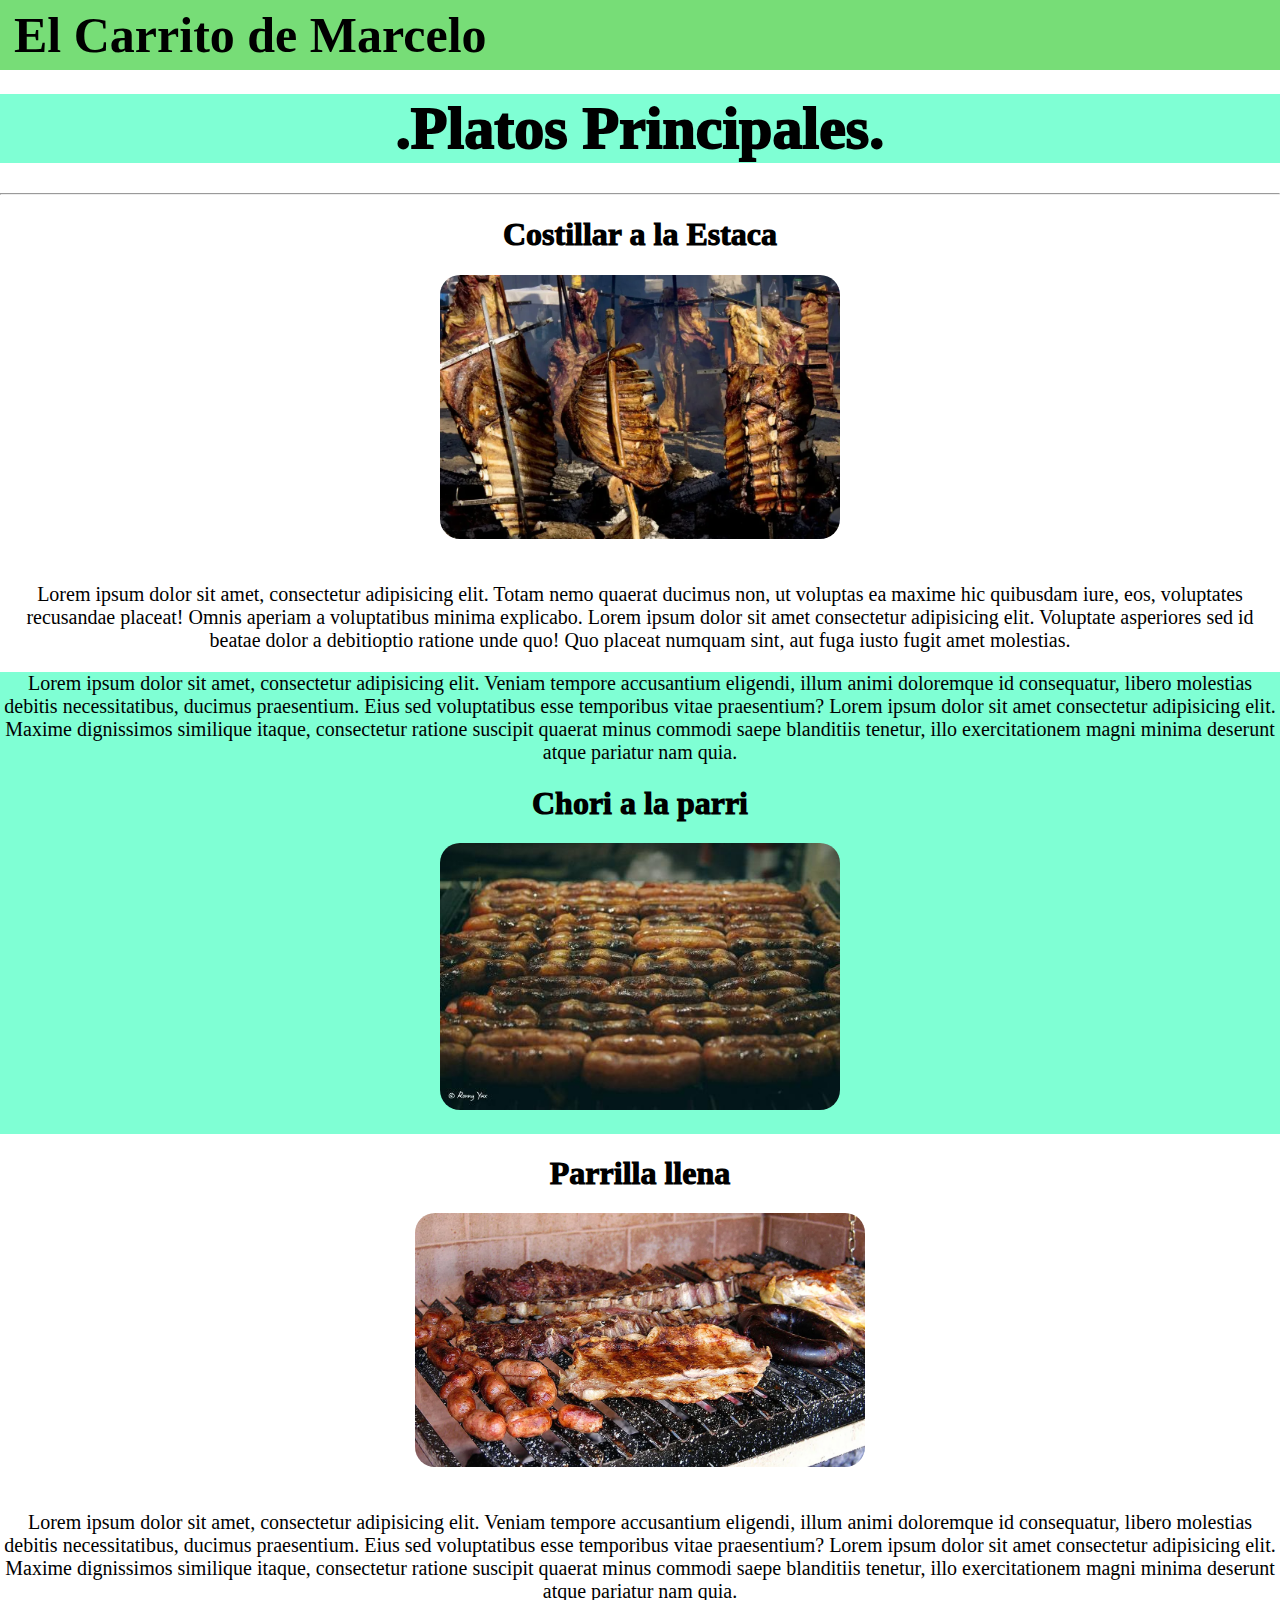
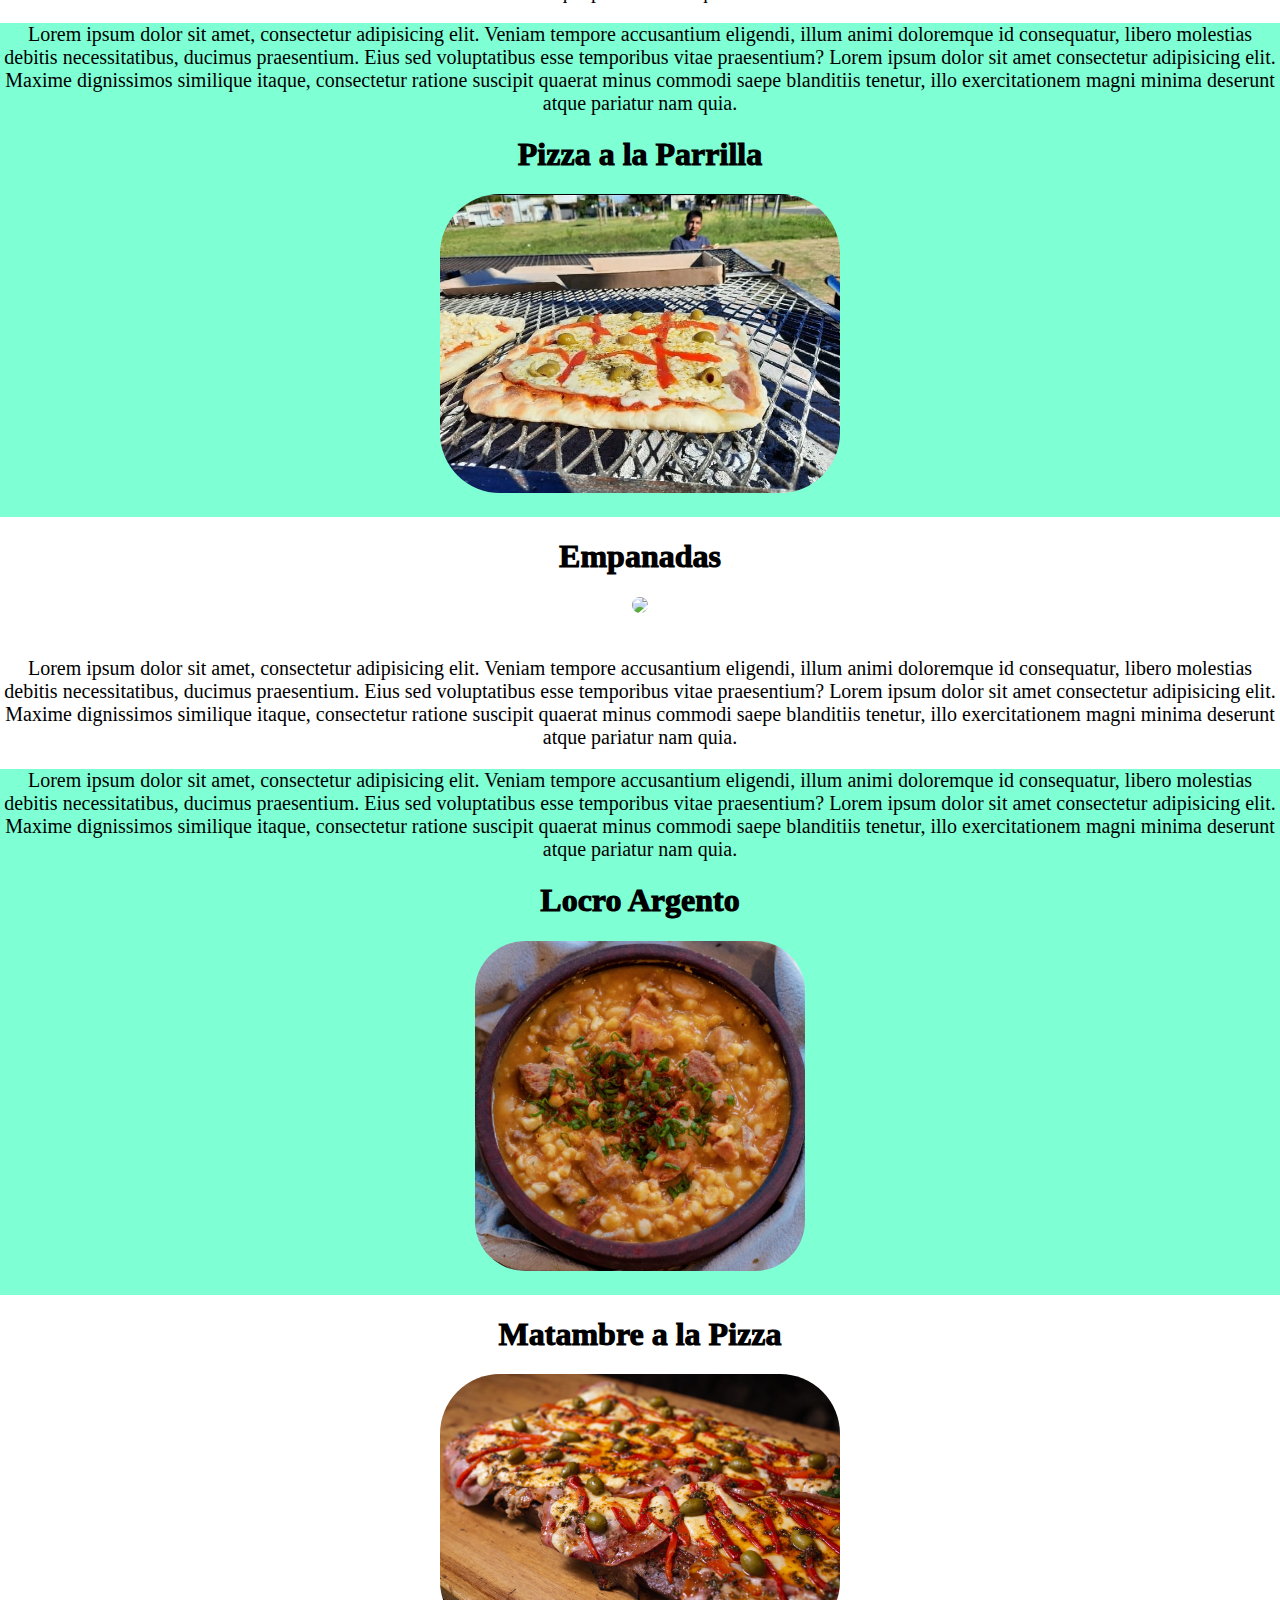
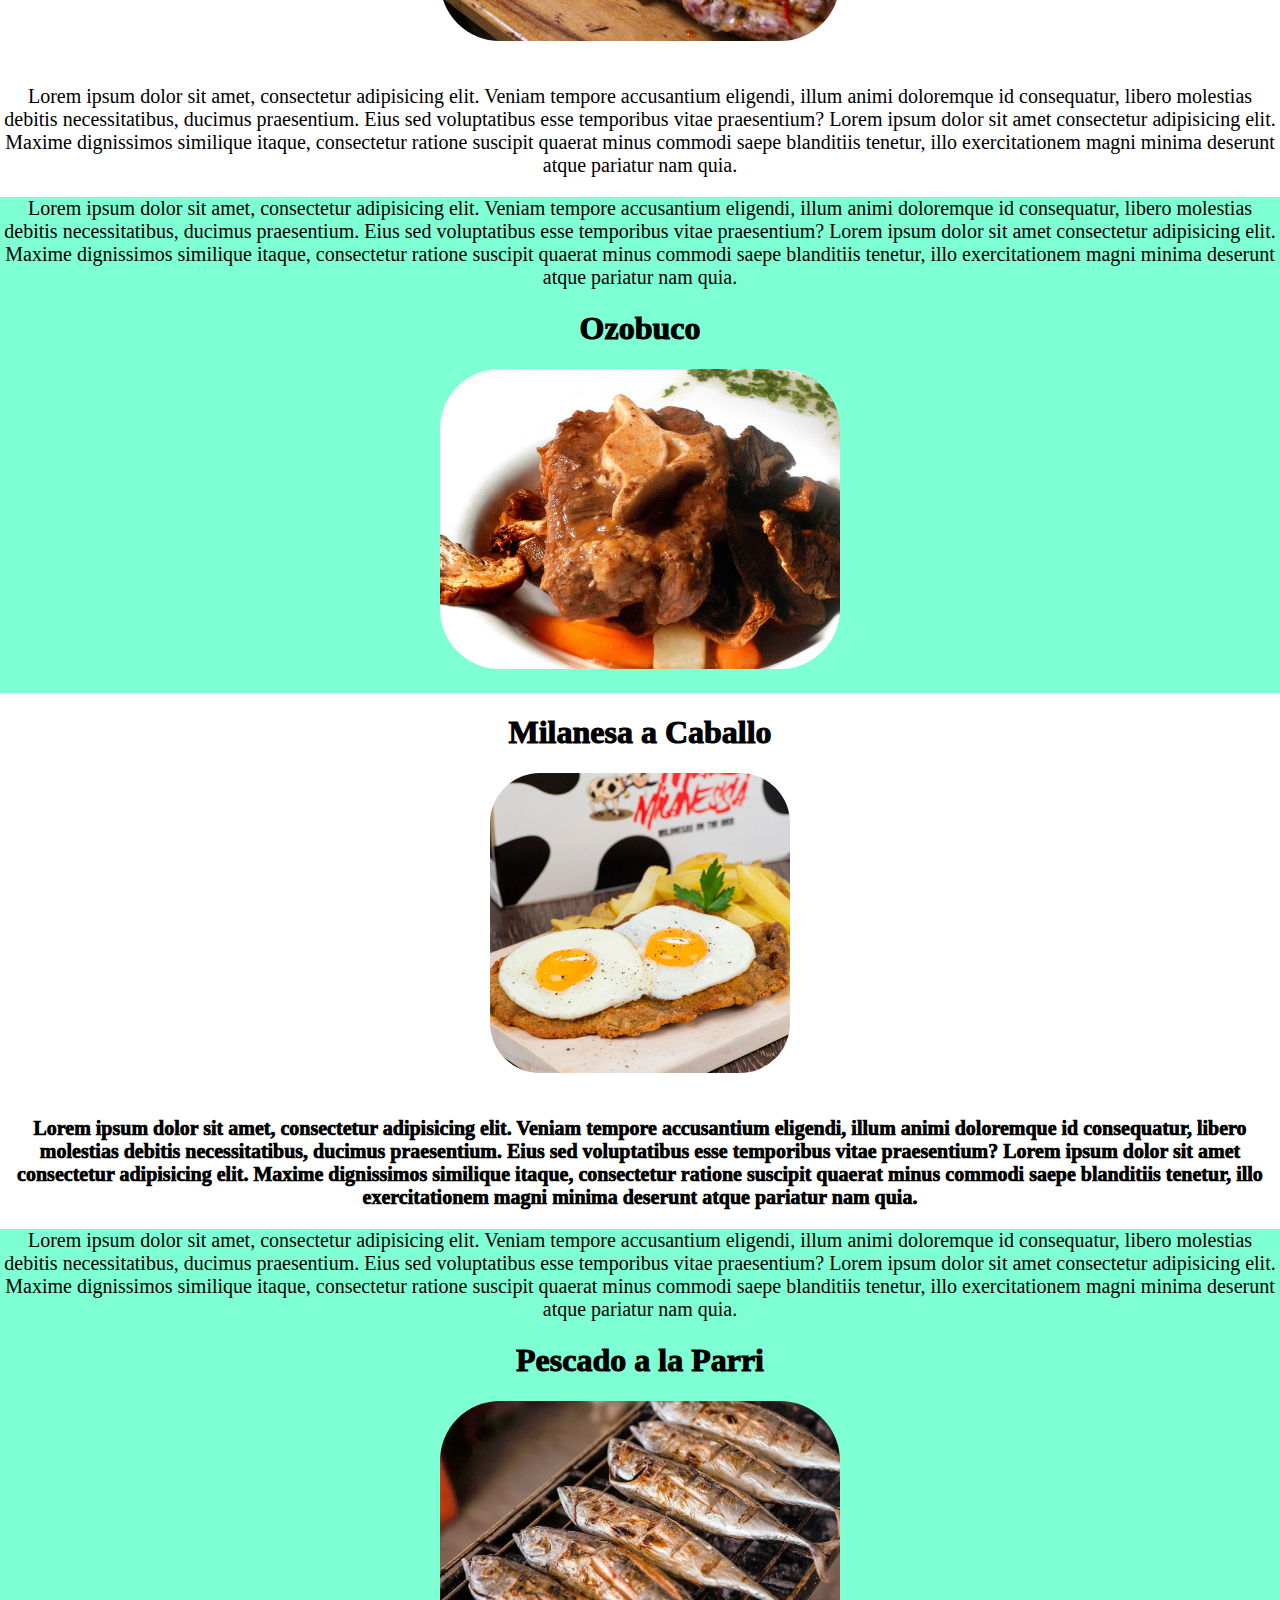
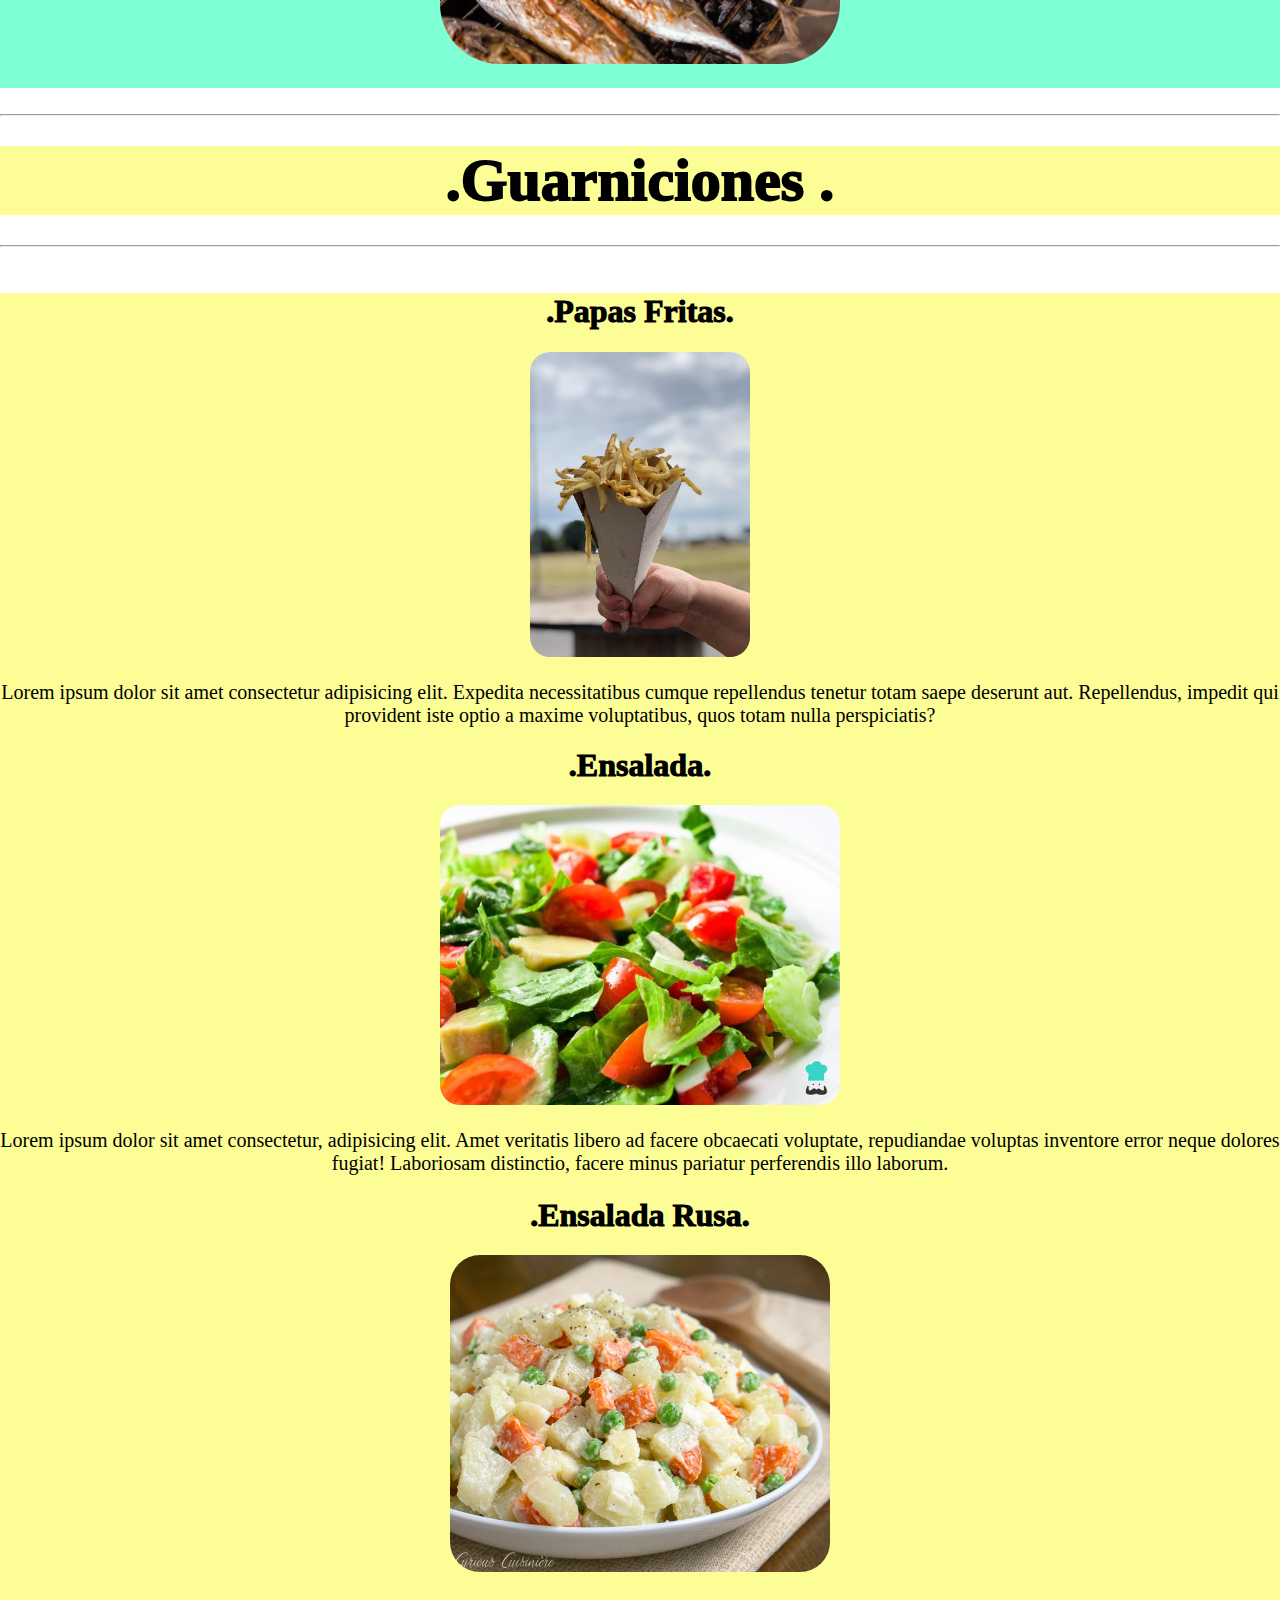
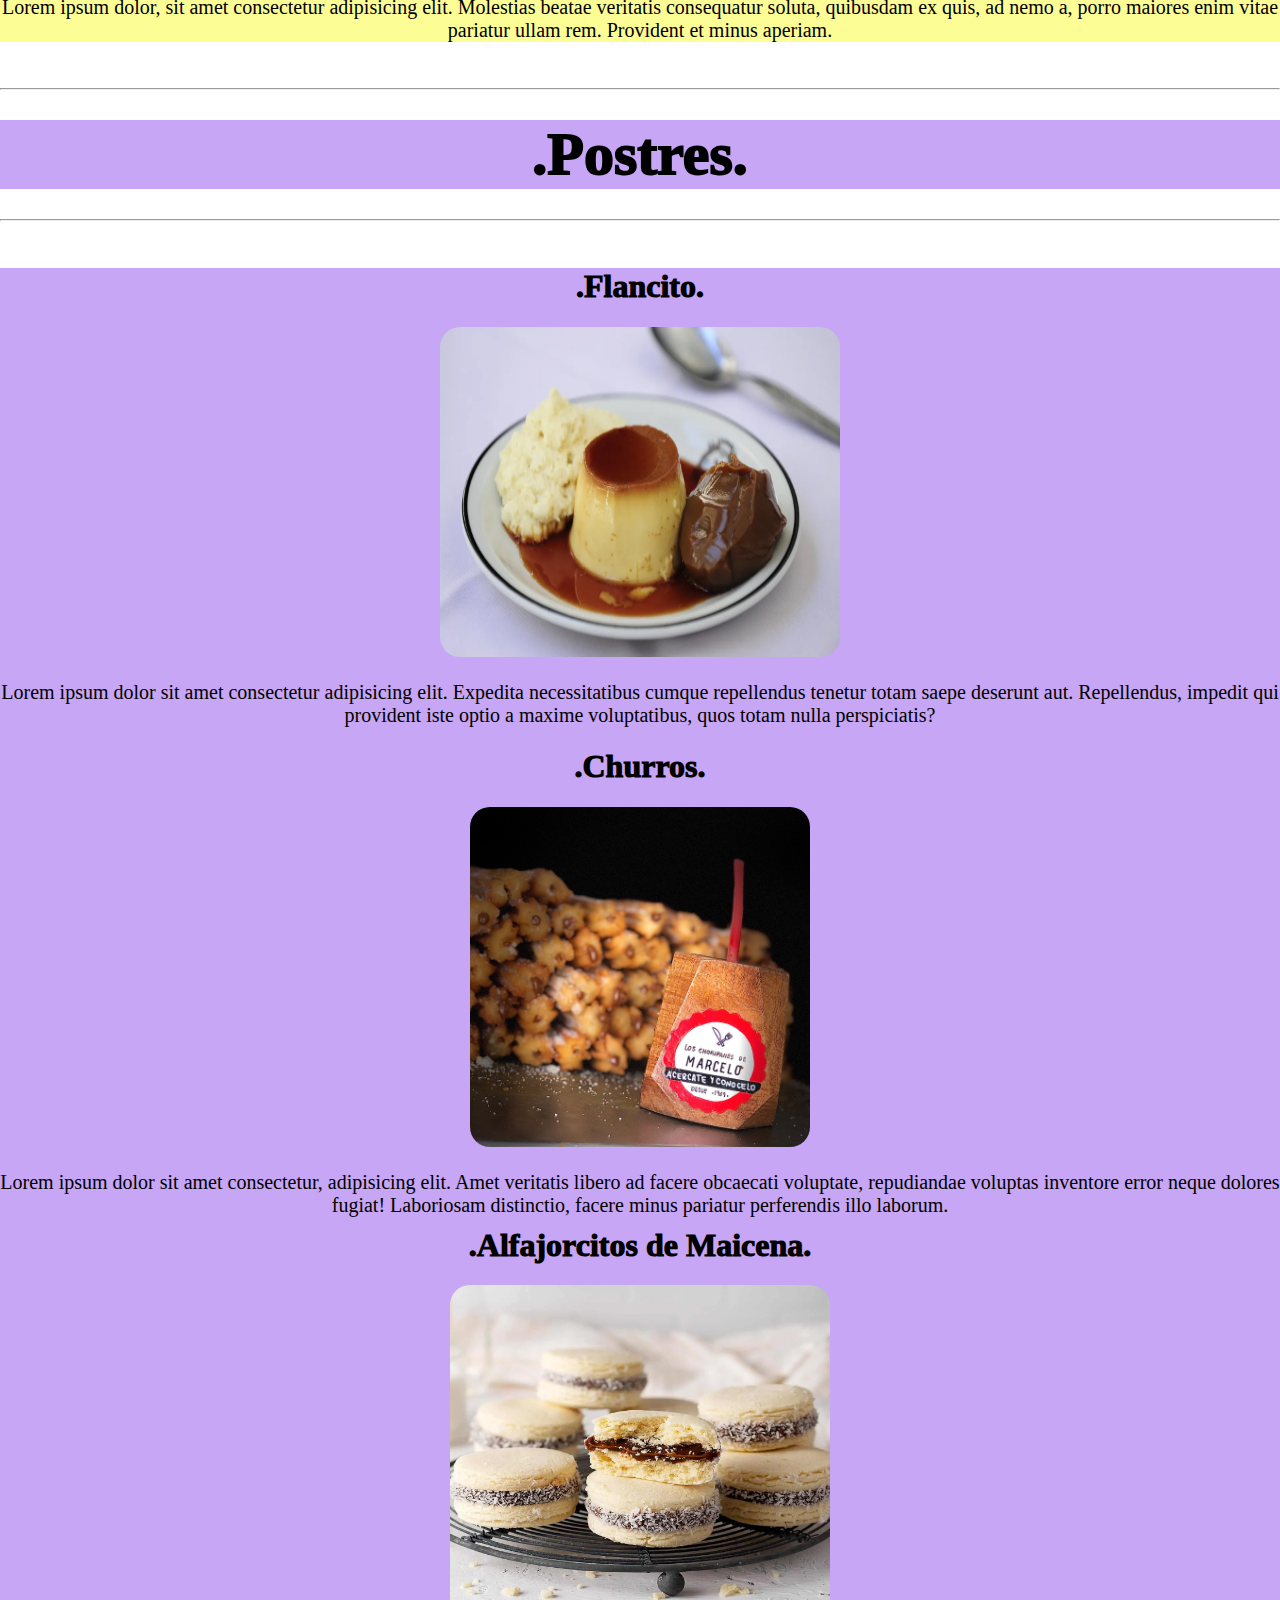
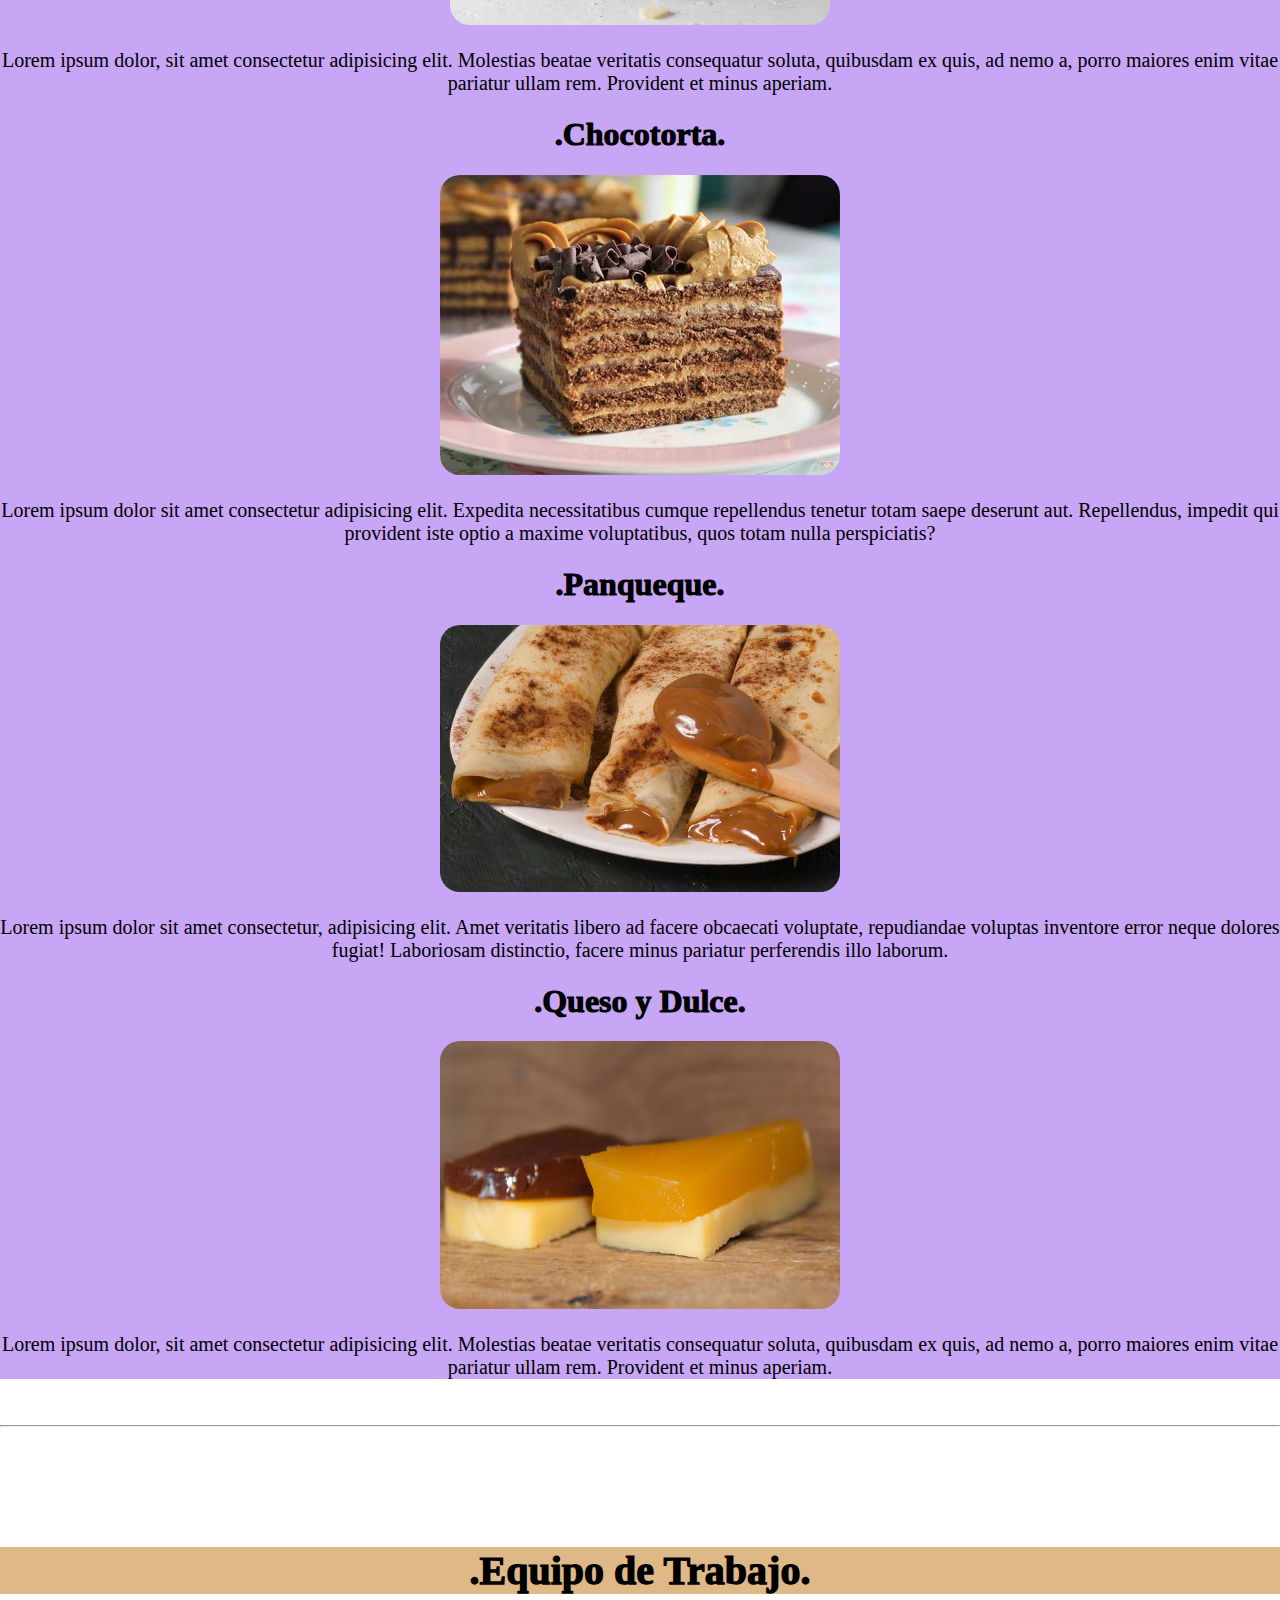
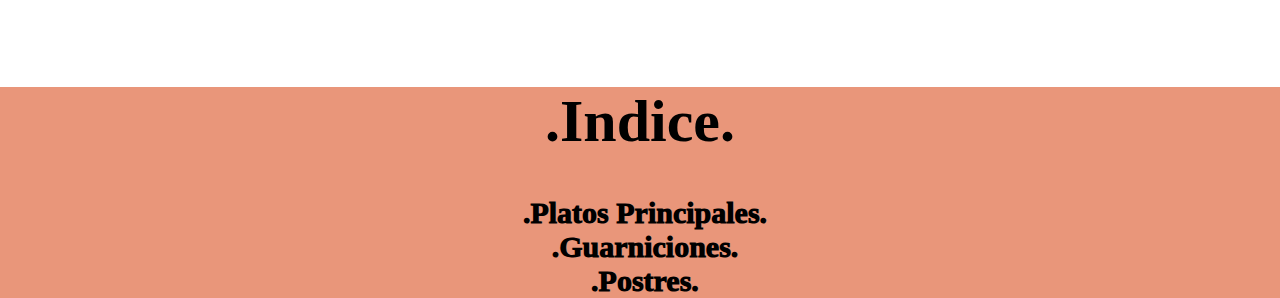
==== index.html @ a4a3864f "Add files via upload" ====
<!DOCTYPE html>
<html lang="en">
<head>
    <meta charset="UTF-8">
    <meta name="viewport" content="width=device-width, initial-scale=1.0">
    <title>Document</title>
    <link rel="stylesheet" href="columnas.css">
    <link href="https://cdn.jsdelivr.net/npm/bootstrap@5.0.2/dist/css/bootstrap.min.css" rel="stylesheet" integrity="sha384-EVSTQN3/azprG1Anm3QDgpJLIm9Nao0Yz1ztcQTwFspd3yD65VohhpuuCOmLASjC" crossorigin="anonymous">
</head>
<body>
    
    <link rel="stylesheet" href="https://cdnjs.cloudflare.com/ajax/libs/font-awesome/6.6.0/css/all.min.css" integrity="sha512-Kc323vGBEqzTmouAECnVceyQqyqdsSiqLQISBL29aUW4U/M7pSPA/gEUZQqv1cwx4OnYxTxve5UMg5GT6L4JJg==" crossorigin="anonymous" referrerpolicy="no-referrer" />
    <link rel="stylesheet" href="columnas.css">
</head>
<body>

<header>
    <div class="logo">
        <div class="burga">
        <i class="fa-solid fa-burger"></i>
    </div>
        <h2 class="compa">El Carrito de Marcelo</h2>
    </div>
    <nav class="letras">
        
        <a href="https://www.instagram.com/loschoripanesdemarcelo/?hl=es"><i class="fa-brands fa-instagram"></i></a>
        <a href="https://x.com/Giulygerini_/status/1730241826538316143?t=2nZQs7dOV--mbG1Is53EJA&s=08"><i class="fa-brands fa-twitter"></i></a>
        <a href="https://www.facebook.com/p/Los-choripanes-y-churros-de-Marcelo-acercate-y-conocelos-100063820201034/?locale=es_LA"><i class="fa-brands fa-facebook"></i></a>
        <a href="https://www.google.com/maps/place/Los+Churros+de+Marcelo/@-33.3553608,-60.2018899,15z/data=!4m2!3m1!1s0x0:0xf4db0a69b9eac5d?sa=X&ved=1t:2428&ictx=111"><i class="fa-solid fa-store"></i></a>
        <a href=""><i class="fa-solid fa-bars"></i></a>
        
    </nav>
    






</header>

<nav id="principal"></nav>
<br><br><br>
</nav>










<hr>
<h1 class="titulo">.Platos Principales.</h1>
<hr>

<section>
<nav class="costillar">
<div class="row">
    <div class="col-md-6">
        <h1 class="estaca">Costillar a la Estaca</h1>
        <img src="estaca.webp" class="costi">
    </div>
    <div class="col-md-6">
        <p class="costilla">Lorem ipsum dolor sit amet, consectetur adipisicing elit. Totam nemo quaerat ducimus non, ut voluptas ea maxime hic quibusdam iure, eos, voluptates recusandae placeat! Omnis aperiam a voluptatibus minima explicabo.
        Lorem ipsum dolor sit amet consectetur adipisicing elit. Voluptate asperiores sed id beatae dolor a debitioptio ratione unde quo! Quo placeat numquam sint, aut fuga iusto fugit amet molestias.
        </p>
    </div>
</div>
</nav>

<nav class="chorizo" style="background-color: aquamarine;">
<div class="row">
    <div class="col-md-6">
        <p>Lorem ipsum dolor sit amet, consectetur adipisicing elit. Veniam tempore accusantium eligendi, illum animi doloremque id consequatur, libero molestias debitis necessitatibus, ducimus praesentium. Eius sed voluptatibus esse temporibus vitae praesentium?
        Lorem ipsum dolor sit amet consectetur adipisicing elit. Maxime dignissimos similique itaque, consectetur ratione suscipit quaerat minus commodi saepe blanditiis tenetur, illo exercitationem magni minima deserunt atque pariatur nam quia.
        </p>
    </div>
    <div class="col-md-6">
        <h1 class="embutido">Chori a la parri</h1>
        <img src="chori.jpg" class="chori">
    </div>
</div>
</nav>

<nav class="asadito">
    <div class="row">
        <div class="col-md-6">
            <h1 class="llena">Parrilla llena</h1>
            <img src="asado.webp" class="asado">
        </div>
        <div class="col-md-6">
            <p>Lorem ipsum dolor sit amet, consectetur adipisicing elit. Veniam tempore accusantium eligendi, illum animi doloremque id consequatur, libero molestias debitis necessitatibus, ducimus praesentium. Eius sed voluptatibus esse temporibus vitae praesentium?
            Lorem ipsum dolor sit amet consectetur adipisicing elit. Maxime dignissimos similique itaque, consectetur ratione suscipit quaerat minus commodi saepe blanditiis tenetur, illo exercitationem magni minima deserunt atque pariatur nam quia.
            </p>
        </div>
    </div>   
</nav>

<nav class="pisita" style="background-color:  aquamarine;">
    <div class="row">
    <div class="col-md-6">
        <p>Lorem ipsum dolor sit amet, consectetur adipisicing elit. Veniam tempore accusantium eligendi, illum animi doloremque id consequatur, libero molestias debitis necessitatibus, ducimus praesentium. Eius sed voluptatibus esse temporibus vitae praesentium?
        Lorem ipsum dolor sit amet consectetur adipisicing elit. Maxime dignissimos similique itaque, consectetur ratione suscipit quaerat minus commodi saepe blanditiis tenetur, illo exercitationem magni minima deserunt atque pariatur nam quia.
        </p>
    </div>    
    <div class="col-md-6">
        <h1 class="pisa">Pizza a la Parrilla</h1>
        <img src="pizza.jpg" class="italiana">
    </div>
</nav>

<nav class="empanadas">
    <div class="row">
        <div class="col-md-6">
            <h1 class="empa">Empanadas</h1>
            <img src="empa.avif" class="nadas">
        </div>
        <div class="col-md-6">
            <p>Lorem ipsum dolor sit amet, consectetur adipisicing elit. Veniam tempore accusantium eligendi, illum animi doloremque id consequatur, libero molestias debitis necessitatibus, ducimus praesentium. Eius sed voluptatibus esse temporibus vitae praesentium?
            Lorem ipsum dolor sit amet consectetur adipisicing elit. Maxime dignissimos similique itaque, consectetur ratione suscipit quaerat minus commodi saepe blanditiis tenetur, illo exercitationem magni minima deserunt atque pariatur nam quia.
            </p>
        </div>
    </div>   
</nav>

<nav class="locro" style="background-color:  aquamarine;">
    <div class="row">
    <div class="col-md-6">
        <p>Lorem ipsum dolor sit amet, consectetur adipisicing elit. Veniam tempore accusantium eligendi, illum animi doloremque id consequatur, libero molestias debitis necessitatibus, ducimus praesentium. Eius sed voluptatibus esse temporibus vitae praesentium?
        Lorem ipsum dolor sit amet consectetur adipisicing elit. Maxime dignissimos similique itaque, consectetur ratione suscipit quaerat minus commodi saepe blanditiis tenetur, illo exercitationem magni minima deserunt atque pariatur nam quia.
        </p>
    </div>    
    <div class="col-md-6">
        <h1 class="cro">Locro Argento</h1>
        <img src="locro.webp" class="loc">
    </div>
</nav>

<nav class="matambre">
    <div class="row">
        <div class="col-md-6">
            <h1 class="mata">Matambre a la Pizza</h1>
            <img src="matambre.jpeg" class="mbre">
        </div>
        <div class="col-md-6">
            <p>Lorem ipsum dolor sit amet, consectetur adipisicing elit. Veniam tempore accusantium eligendi, illum animi doloremque id consequatur, libero molestias debitis necessitatibus, ducimus praesentium. Eius sed voluptatibus esse temporibus vitae praesentium?
            Lorem ipsum dolor sit amet consectetur adipisicing elit. Maxime dignissimos similique itaque, consectetur ratione suscipit quaerat minus commodi saepe blanditiis tenetur, illo exercitationem magni minima deserunt atque pariatur nam quia.
            </p>
        </div>
    </div>   
</nav>

<nav class="ozobuco" style="background-color:  aquamarine;">
    <div class="row">
    <div class="col-md-6">
        <p>Lorem ipsum dolor sit amet, consectetur adipisicing elit. Veniam tempore accusantium eligendi, illum animi doloremque id consequatur, libero molestias debitis necessitatibus, ducimus praesentium. Eius sed voluptatibus esse temporibus vitae praesentium?
        Lorem ipsum dolor sit amet consectetur adipisicing elit. Maxime dignissimos similique itaque, consectetur ratione suscipit quaerat minus commodi saepe blanditiis tenetur, illo exercitationem magni minima deserunt atque pariatur nam quia.
        </p>
    </div>    
    <div class="col-md-6">
        <h1 class="ozo">Ozobuco</h1>
        <img src="ozobuco.jpg" class="buco">
    </div>
</nav>

<nav class="mila a caballo">
    <div class="row">
        <div class="col-md-6">
            <h1 class="mila">Milanesa a Caballo</h1>
            <img src="milanga.webp" class="nesa">
        </div>
        <div class="col-md-6">
            <p>Lorem ipsum dolor sit amet, consectetur adipisicing elit. Veniam tempore accusantium eligendi, illum animi doloremque id consequatur, libero molestias debitis necessitatibus, ducimus praesentium. Eius sed voluptatibus esse temporibus vitae praesentium?
            Lorem ipsum dolor sit amet consectetur adipisicing elit. Maxime dignissimos similique itaque, consectetur ratione suscipit quaerat minus commodi saepe blanditiis tenetur, illo exercitationem magni minima deserunt atque pariatur nam quia.
            </p>
        </div>
    </div>   
</nav>

<nav class="pescado" style="background-color:  aquamarine;">
    <div class="row">
    <div class="col-md-6">
        <p>Lorem ipsum dolor sit amet, consectetur adipisicing elit. Veniam tempore accusantium eligendi, illum animi doloremque id consequatur, libero molestias debitis necessitatibus, ducimus praesentium. Eius sed voluptatibus esse temporibus vitae praesentium?
        Lorem ipsum dolor sit amet consectetur adipisicing elit. Maxime dignissimos similique itaque, consectetur ratione suscipit quaerat minus commodi saepe blanditiis tenetur, illo exercitationem magni minima deserunt atque pariatur nam quia.
        </p>
    </div>    
    <div class="col-md-6">
        <h1 class="pes">Pescado a la Parri</h1>
        <img src="pescado.webp" class="cado">
    </div>
</nav>


















<nav id="secundaria">
<br>
</nav>









<hr>
<h1 class="guar">.Guarniciones .</h1>
<hr>

<br>

<nav class="guarni">
    <div class="row">
    <div class="col-md-4">
        <h1 class="papa">.Papas Fritas.</h1>
        <img src="frituras.png" class="fritas">
        <p>Lorem ipsum dolor sit amet consectetur adipisicing elit. Expedita necessitatibus cumque repellendus tenetur totam saepe deserunt aut. Repellendus, impedit qui provident iste optio a maxime voluptatibus, quos totam nulla perspiciatis?</p>
    </div>
    <div class="col-md-4">
        <h1 class="lada">.Ensalada.</h1>
        <img src="ensa4.jpg" class="ensalada">
        <p>Lorem ipsum dolor sit amet consectetur, adipisicing elit. Amet veritatis libero ad facere obcaecati voluptate, repudiandae voluptas inventore error neque dolores fugiat! Laboriosam distinctio, facere minus pariatur perferendis illo laborum.</p>
    </div>
    <div class="col-md-4">
        <h1 class="rusita">.Ensalada Rusa.</h1>
        <img src="rusa.jpg" class="rusa">
        <p>Lorem ipsum dolor, sit amet consectetur adipisicing elit. Molestias beatae veritatis consequatur soluta, quibusdam ex quis, ad nemo a, porro maiores enim vitae pariatur ullam rem. Provident et minus aperiam.</p>
    </div>
</nav>












<nav id="postre">
<br>
</nav>
<hr>
<h1 class="pos">.Postres.</h1>
<hr>
<br>


<nav class="postres">
    <div class="row">
    <div class="col-md-4">
        <h1 class="flan">.Flancito.</h1>
        <img src="flancito.webp" class="flancito">
        <p>Lorem ipsum dolor sit amet consectetur adipisicing elit. Expedita necessitatibus cumque repellendus tenetur totam saepe deserunt aut. Repellendus, impedit qui provident iste optio a maxime voluptatibus, quos totam nulla perspiciatis?</p>
    </div>
    <div class="col-md-4">
        <h1 class="chu">.Churros.</h1>
        <img src="churromate.jpg" class="churros">
        <p>Lorem ipsum dolor sit amet consectetur, adipisicing elit. Amet veritatis libero ad facere obcaecati voluptate, repudiandae voluptas inventore error neque dolores fugiat! Laboriosam distinctio, facere minus pariatur perferendis illo laborum.</p>
    </div>

    <div class="col-md-4">
        <h1 class="mai">.Alfajorcitos de Maicena.</h1>
        <img src="cenas.webp" class="maicena">
        <p>Lorem ipsum dolor, sit amet consectetur adipisicing elit. Molestias beatae veritatis consequatur soluta, quibusdam ex quis, ad nemo a, porro maiores enim vitae pariatur ullam rem. Provident et minus aperiam.</p>
    </div>







    <div class="row">
        <div class="col-md-4">
            <h1 class="choco">.Chocotorta.</h1>
            <img src="choco.jpg" class="torta">
            <p>Lorem ipsum dolor sit amet consectetur adipisicing elit. Expedita necessitatibus cumque repellendus tenetur totam saepe deserunt aut. Repellendus, impedit qui provident iste optio a maxime voluptatibus, quos totam nulla perspiciatis?</p>
        </div>
        <div class="col-md-4">
            <h1 class="pan">.Panqueque.</h1>
            <img src="pan.jpg" class="panque">
            <p>Lorem ipsum dolor sit amet consectetur, adipisicing elit. Amet veritatis libero ad facere obcaecati voluptate, repudiandae voluptas inventore error neque dolores fugiat! Laboriosam distinctio, facere minus pariatur perferendis illo laborum.</p>
        </div>
    
        <div class="col-md-4">
            <h1 class="que">.Queso y Dulce.</h1>
            <img src="que.avif" class="junta">
            <p>Lorem ipsum dolor, sit amet consectetur adipisicing elit. Molestias beatae veritatis consequatur soluta, quibusdam ex quis, ad nemo a, porro maiores enim vitae pariatur ullam rem. Provident et minus aperiam.</p>
        </div>
</nav>


















<br>

<hr>

<br>








<div class="contenedor">
    <h6 class="nos"><a href="equipo.html">.Equipo de Trabajo.</a></h6>
    </div>
    <div class="linkes">
<div class="temas">
    <h1 id="Indice"><strong>.Indice.</strong></h1>
</div>
<div class="link">
<ul>
    <li><a href="#principal">.Platos Principales.</a></li>
    <li><a href="#secundaria">.Guarniciones.</a></li>
    <li><a href="#postre">.Postres.</a></li>
</ul>
</div>







</section>













<script src="https://cdn.jsdelivr.net/npm/bootstrap@5.0.2/dist/js/bootstrap.bundle.min.js" integrity="sha384-MrcW6ZMFYlzcLA8Nl+NtUVF0sA7MsXsP1UyJoMp4YLEuNSfAP+JcXn/tWtIaxVXM" crossorigin="anonymous"></script>
</body>
</html>
---- columnas.css ----
body{
    margin: 0;
}

header{
    display: flex;
    height: 70px;
    justify-content: space-between;
    background-color:  #77dd77;
    align-items: center;
    width: 100%;
    position: fixed;
    top: 0;
    left: 0;
}
.logo{
    display: flex;
}
.logi{
    height: 40px;
    align-items: center;
    margin: 5px;
    margin-right: 20px;
}
nav{
    font-family: 'Times New Roman', Times, serif;

}
.letras{
    font-size: 30px;
}

a{
    text-decoration: none;
    color: black;
}
.compa{
    font-size: 50px;
}
.compa:hover{
color: blueviolet;
}
nav a{
font-weight: 700;
padding: 20px;
}
nav a:hover{
    color: blueviolet;
}
p{
    font-family: 'Times New Roman', Times, serif;
    font-size: 20px;
}

.burga{
    display: flex;
    margin: 7px;
    align-items: center;
font-size: 50PX;
}
.burga:hover{
    color: blueviolet;
}



























































.titulo{
    font-family: 'Times New Roman', Times, serif;
    font-weight: 1000;
    text-align: center;
    margin-top: 30px;
    margin-bottom: 30px;
    font-size: 60px;
    background-color: aquamarine;
    color: black;

}

.guar{
    text-align: center;
    font-family: 'Times New Roman', Times, serif;
    font-weight: 1000;
    font-size: 60px;
    background-color: #fdfd96;
    margin-top: 30px;
    margin-bottom: 30px;
}

p{
    font-family: 'Times New Roman', Times, serif;
}

section{
    height: 500px;
}
.estaca{
    text-align: center;
    font-family: 'Times New Roman', Times, serif;
    font-weight: 1000;
}
.costi{
    margin-bottom: 20px;
width: 400px;
border-radius: 20px;
}
section div div{
text-align: center;
}
section div{
    align-items: center;
}
.chori{
    width: 400px;
    border-radius: 20px;
    margin-bottom: 20px;
}
.embutido{
    font-family: 'Times New Roman', Times, serif;
    font-weight: 1000;
}

.llena{
    font-family: 'Times New Roman', Times, serif;
    font-weight: 1000;
}
.asado{
    border-radius: 20px;
    width: 450px;
    margin-bottom: 20px;
}

.pisa{
font-family: 'Times New Roman', Times, serif;
font-weight: 1000;
}
.italiana{
    width: 400px;
    border-radius: 60px;
    margin-bottom: 20px;
}


.empa{
font-family: 'Times New Roman', Times, serif;
font-weight: 1000;
}
.nadas{
    width: 400px;
    border-radius: 60px;
    margin-bottom: 20px;
}


.cro{
font-family: 'Times New Roman', Times, serif;
font-weight: 1000;
}
.loc{
    width: 330px;
    border-radius: 50px;
    margin-bottom: 20px;
}

.mata{
    font-family: 'Times New Roman', Times, serif;
font-weight: 1000;
}
.mbre{
    width: 400px;
    border-radius: 60px;
    margin-bottom: 20px;
}
.mila{
    font-family: 'Times New Roman', Times, serif;
    font-weight: 1000;
}
.nesa{
    width: 300px;
    border-radius: 50px;
    margin-bottom: 20px;
}
.ozo{
    font-family: 'Times New Roman', Times, serif;
    font-weight: 1000;
}
.buco{
    width: 400px;
    border-radius: 60px;
    margin-bottom: 20px;
}
.pes{
    font-family: 'Times New Roman', Times, serif;
    font-weight: 1000;
}
.cado{
    width: 400px;
    border-radius: 60px;
    margin-bottom: 20px;
}











.ensalada{
    width: 400px;
    align-items: end;
    text-align: end;
    border-radius: 20px;
}
.fritas{
    width: 220px;
    border-radius: 20px;
}
.rusa{
    width: 380px;
    border-radius: 30px;

}
.papa{
    text-align: center;
    font-family: 'Times New Roman', Times, serif;
    font-weight: 1000;
    margin-top: 20px;
}
.lada{
    text-align: center;
    font-family: 'Times New Roman', Times, serif;
    font-weight: 1000;
    margin-top: 20px;
}
.rusita{
    text-align: center;
    font-family: 'Times New Roman', Times, serif;
    font-weight: 1000;

}
.guarni{
    justify-content: center;
    align-items: center;
    background-color: #fdfd96;

}




*::selection{
    background-color: wheat;
}







.pos{
    text-align: center;
    font-family: 'Times New Roman', Times, serif;
    font-weight: 1000;
    font-size: 60px;
    background-color: #c6a6f5;
    margin-top: 30px;
    margin-bottom: 30px;

}
.flan{
font-family: 'Times New Roman', Times, serif;
font-weight: 1000;
}
.flancito{
    width: 400px;
    border-radius: 20px;
    height: 330px;
}
.chu{
    font-family: 'Times New Roman', Times, serif;
    font-weight: 1000;
}
.churros{
    width: 340px;
    border-radius: 20px;
}

.mai{
    font-family: 'Times New Roman', Times, serif;
    font-weight: 1000;
    margin-top: -10px;
}
.maicena{
    width: 380px;
    border-radius: 20px;
    height: 340px;

}
.choco{
    font-family: 'Times New Roman', Times, serif;
    font-weight: 1000;
}
.torta{
    width: 400px;
    border-radius: 20px;
}
.pan{
    font-family: 'Times New Roman', Times, serif;
    font-weight: 1000;
}
.panque{
    width: 400px;
    border-radius: 20px;
}
.que{
    font-family: 'Times New Roman', Times, serif;
    font-weight: 1000;
}
.junta{
    width: 400px;
    border-radius: 20px;
    height: 268px;
}
.postres{

    background-color: #c6a6f5;
}


















.nos{
    text-align: center;
    font-size: 40px;
    font-family: 'Times New Roman', Times, serif;
    font-weight: 1000;
}
.contenedor{
    background-color: burlywood;
    font-size: 30px;
    
}

.foto{
    border-radius:30px ;
}




.temas{
    text-align: center;
    font-family: 'Times New Roman', Times, serif;
    font-weight: 1000 ;
    
}
.link{
    font-family: 'Times New Roman', Times, serif;
    font-weight: 1000 ;
    text-align: center;
    margin-right: 30px;
}
li{
    list-style-type: none;
}
.linkes{
    background-color: darksalmon;
    font-weight: 1000;
    font-size: 30px;
}
---- columnas.css ----
body{
    margin: 0;
}

header{
    display: flex;
    height: 70px;
    justify-content: space-between;
    background-color:  #77dd77;
    align-items: center;
    width: 100%;
    position: fixed;
    top: 0;
    left: 0;
}
.logo{
    display: flex;
}
.logi{
    height: 40px;
    align-items: center;
    margin: 5px;
    margin-right: 20px;
}
nav{
    font-family: 'Times New Roman', Times, serif;

}
.letras{
    font-size: 30px;
}

a{
    text-decoration: none;
    color: black;
}
.compa{
    font-size: 50px;
}
.compa:hover{
color: blueviolet;
}
nav a{
font-weight: 700;
padding: 20px;
}
nav a:hover{
    color: blueviolet;
}
p{
    font-family: 'Times New Roman', Times, serif;
    font-size: 20px;
}

.burga{
    display: flex;
    margin: 7px;
    align-items: center;
font-size: 50PX;
}
.burga:hover{
    color: blueviolet;
}



























































.titulo{
    font-family: 'Times New Roman', Times, serif;
    font-weight: 1000;
    text-align: center;
    margin-top: 30px;
    margin-bottom: 30px;
    font-size: 60px;
    background-color: aquamarine;
    color: black;

}

.guar{
    text-align: center;
    font-family: 'Times New Roman', Times, serif;
    font-weight: 1000;
    font-size: 60px;
    background-color: #fdfd96;
    margin-top: 30px;
    margin-bottom: 30px;
}

p{
    font-family: 'Times New Roman', Times, serif;
}

section{
    height: 500px;
}
.estaca{
    text-align: center;
    font-family: 'Times New Roman', Times, serif;
    font-weight: 1000;
}
.costi{
    margin-bottom: 20px;
width: 400px;
border-radius: 20px;
}
section div div{
text-align: center;
}
section div{
    align-items: center;
}
.chori{
    width: 400px;
    border-radius: 20px;
    margin-bottom: 20px;
}
.embutido{
    font-family: 'Times New Roman', Times, serif;
    font-weight: 1000;
}

.llena{
    font-family: 'Times New Roman', Times, serif;
    font-weight: 1000;
}
.asado{
    border-radius: 20px;
    width: 450px;
    margin-bottom: 20px;
}

.pisa{
font-family: 'Times New Roman', Times, serif;
font-weight: 1000;
}
.italiana{
    width: 400px;
    border-radius: 60px;
    margin-bottom: 20px;
}


.empa{
font-family: 'Times New Roman', Times, serif;
font-weight: 1000;
}
.nadas{
    width: 400px;
    border-radius: 60px;
    margin-bottom: 20px;
}


.cro{
font-family: 'Times New Roman', Times, serif;
font-weight: 1000;
}
.loc{
    width: 330px;
    border-radius: 50px;
    margin-bottom: 20px;
}

.mata{
    font-family: 'Times New Roman', Times, serif;
font-weight: 1000;
}
.mbre{
    width: 400px;
    border-radius: 60px;
    margin-bottom: 20px;
}
.mila{
    font-family: 'Times New Roman', Times, serif;
    font-weight: 1000;
}
.nesa{
    width: 300px;
    border-radius: 50px;
    margin-bottom: 20px;
}
.ozo{
    font-family: 'Times New Roman', Times, serif;
    font-weight: 1000;
}
.buco{
    width: 400px;
    border-radius: 60px;
    margin-bottom: 20px;
}
.pes{
    font-family: 'Times New Roman', Times, serif;
    font-weight: 1000;
}
.cado{
    width: 400px;
    border-radius: 60px;
    margin-bottom: 20px;
}











.ensalada{
    width: 400px;
    align-items: end;
    text-align: end;
    border-radius: 20px;
}
.fritas{
    width: 220px;
    border-radius: 20px;
}
.rusa{
    width: 380px;
    border-radius: 30px;

}
.papa{
    text-align: center;
    font-family: 'Times New Roman', Times, serif;
    font-weight: 1000;
    margin-top: 20px;
}
.lada{
    text-align: center;
    font-family: 'Times New Roman', Times, serif;
    font-weight: 1000;
    margin-top: 20px;
}
.rusita{
    text-align: center;
    font-family: 'Times New Roman', Times, serif;
    font-weight: 1000;

}
.guarni{
    justify-content: center;
    align-items: center;
    background-color: #fdfd96;

}




*::selection{
    background-color: wheat;
}







.pos{
    text-align: center;
    font-family: 'Times New Roman', Times, serif;
    font-weight: 1000;
    font-size: 60px;
    background-color: #c6a6f5;
    margin-top: 30px;
    margin-bottom: 30px;

}
.flan{
font-family: 'Times New Roman', Times, serif;
font-weight: 1000;
}
.flancito{
    width: 400px;
    border-radius: 20px;
    height: 330px;
}
.chu{
    font-family: 'Times New Roman', Times, serif;
    font-weight: 1000;
}
.churros{
    width: 340px;
    border-radius: 20px;
}

.mai{
    font-family: 'Times New Roman', Times, serif;
    font-weight: 1000;
    margin-top: -10px;
}
.maicena{
    width: 380px;
    border-radius: 20px;
    height: 340px;

}
.choco{
    font-family: 'Times New Roman', Times, serif;
    font-weight: 1000;
}
.torta{
    width: 400px;
    border-radius: 20px;
}
.pan{
    font-family: 'Times New Roman', Times, serif;
    font-weight: 1000;
}
.panque{
    width: 400px;
    border-radius: 20px;
}
.que{
    font-family: 'Times New Roman', Times, serif;
    font-weight: 1000;
}
.junta{
    width: 400px;
    border-radius: 20px;
    height: 268px;
}
.postres{

    background-color: #c6a6f5;
}


















.nos{
    text-align: center;
    font-size: 40px;
    font-family: 'Times New Roman', Times, serif;
    font-weight: 1000;
}
.contenedor{
    background-color: burlywood;
    font-size: 30px;
    
}

.foto{
    border-radius:30px ;
}




.temas{
    text-align: center;
    font-family: 'Times New Roman', Times, serif;
    font-weight: 1000 ;
    
}
.link{
    font-family: 'Times New Roman', Times, serif;
    font-weight: 1000 ;
    text-align: center;
    margin-right: 30px;
}
li{
    list-style-type: none;
}
.linkes{
    background-color: darksalmon;
    font-weight: 1000;
    font-size: 30px;
}
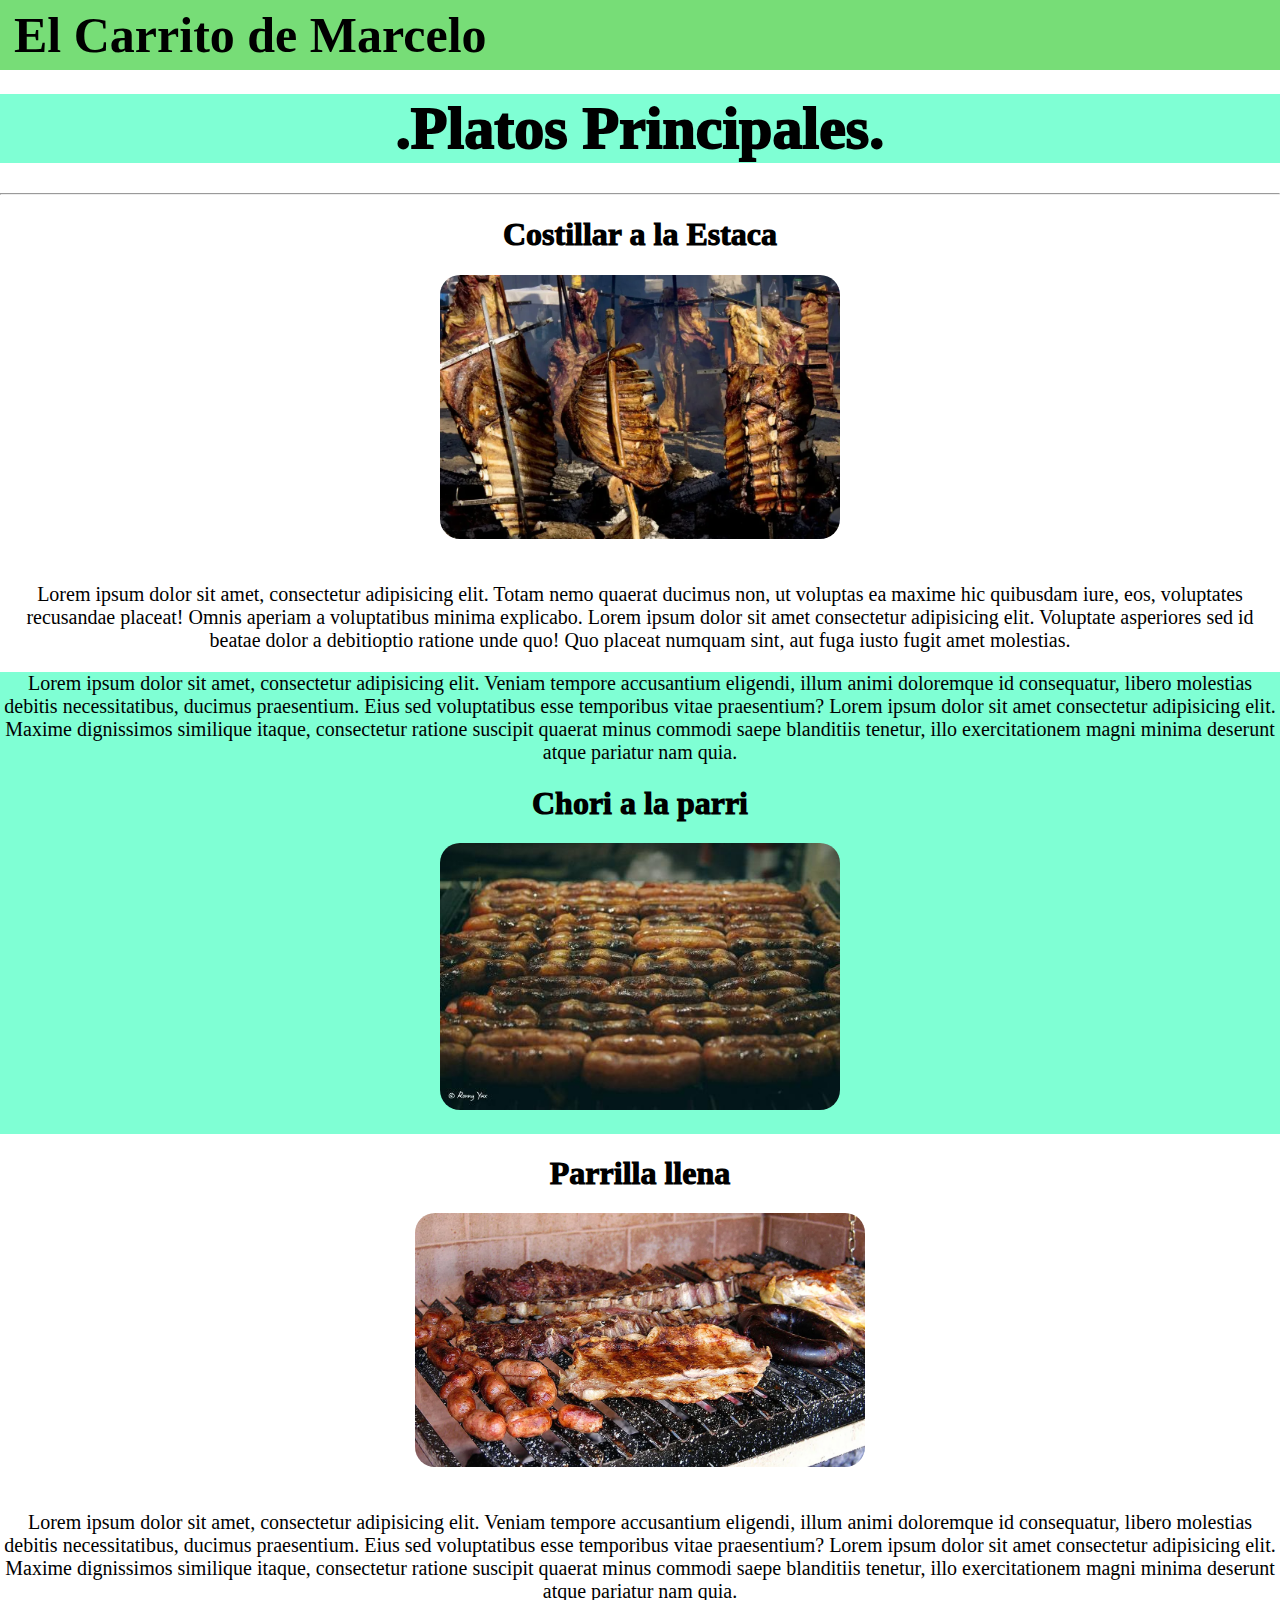
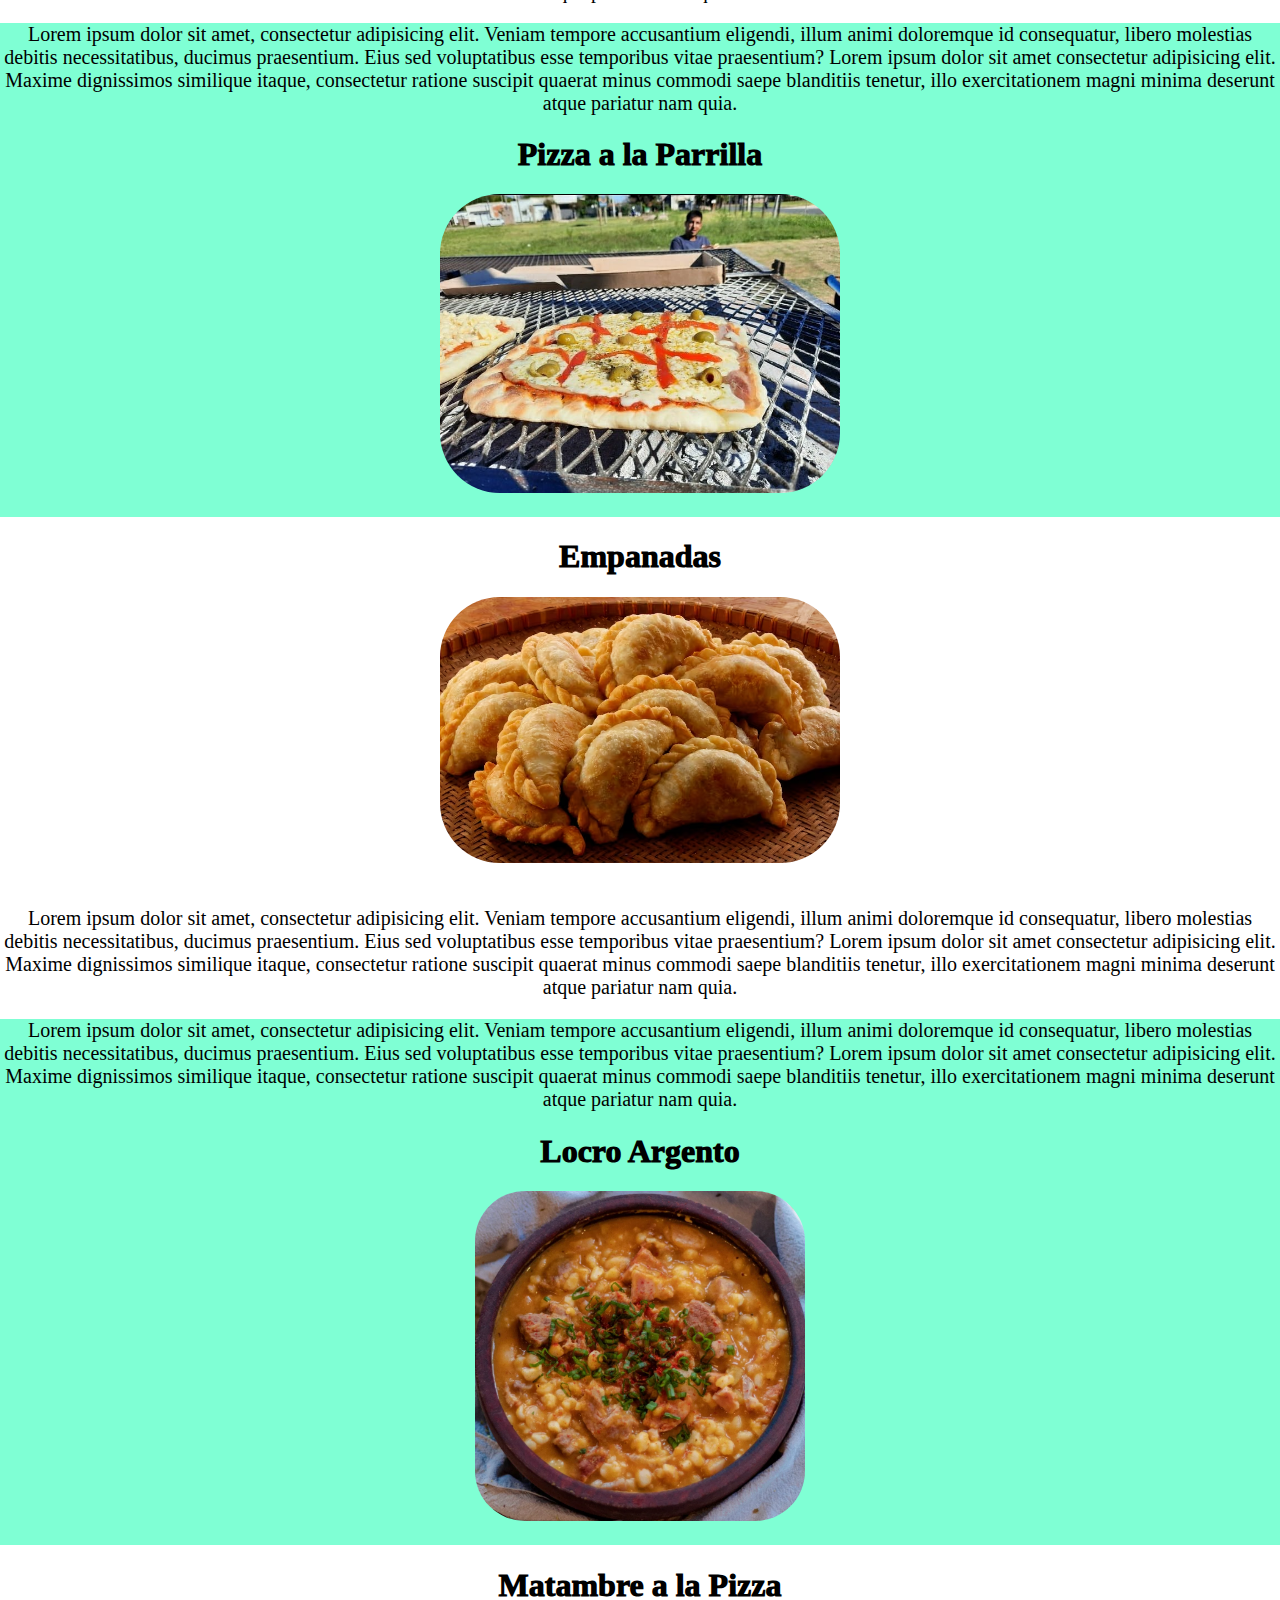
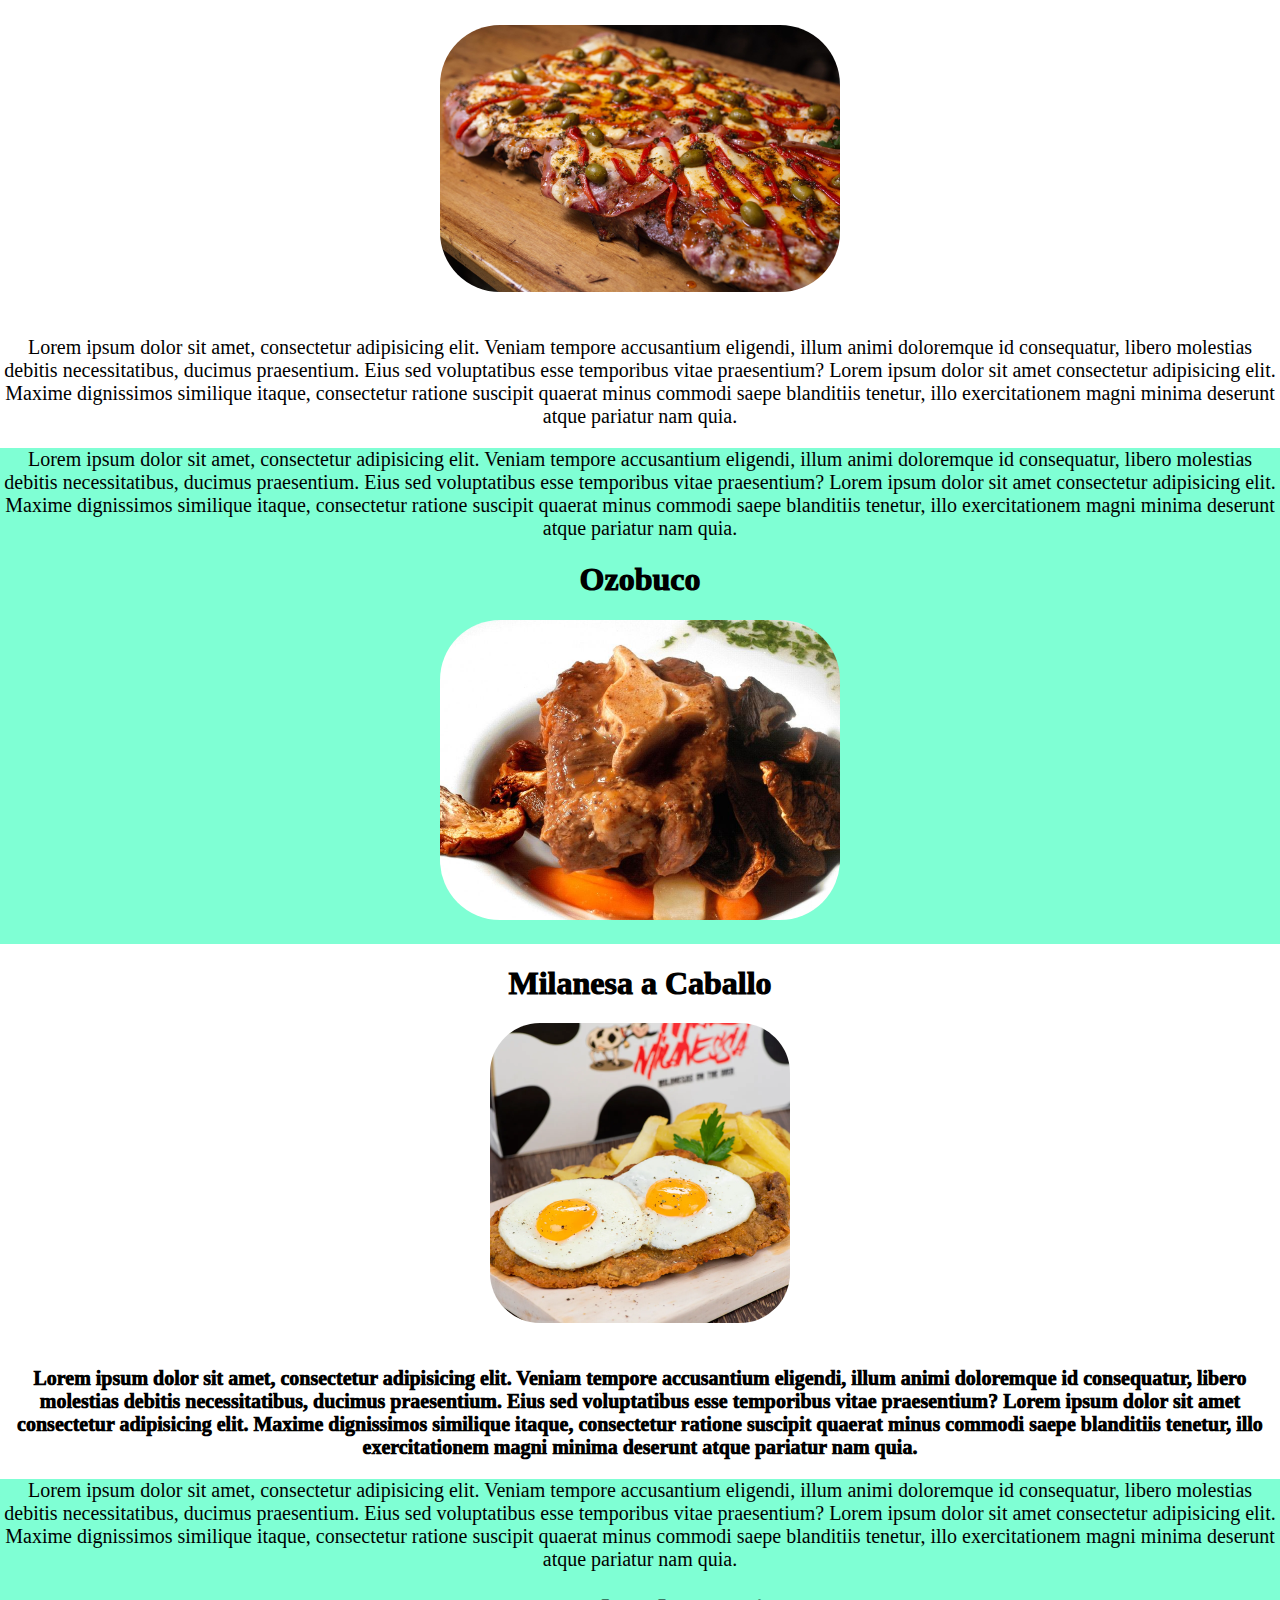
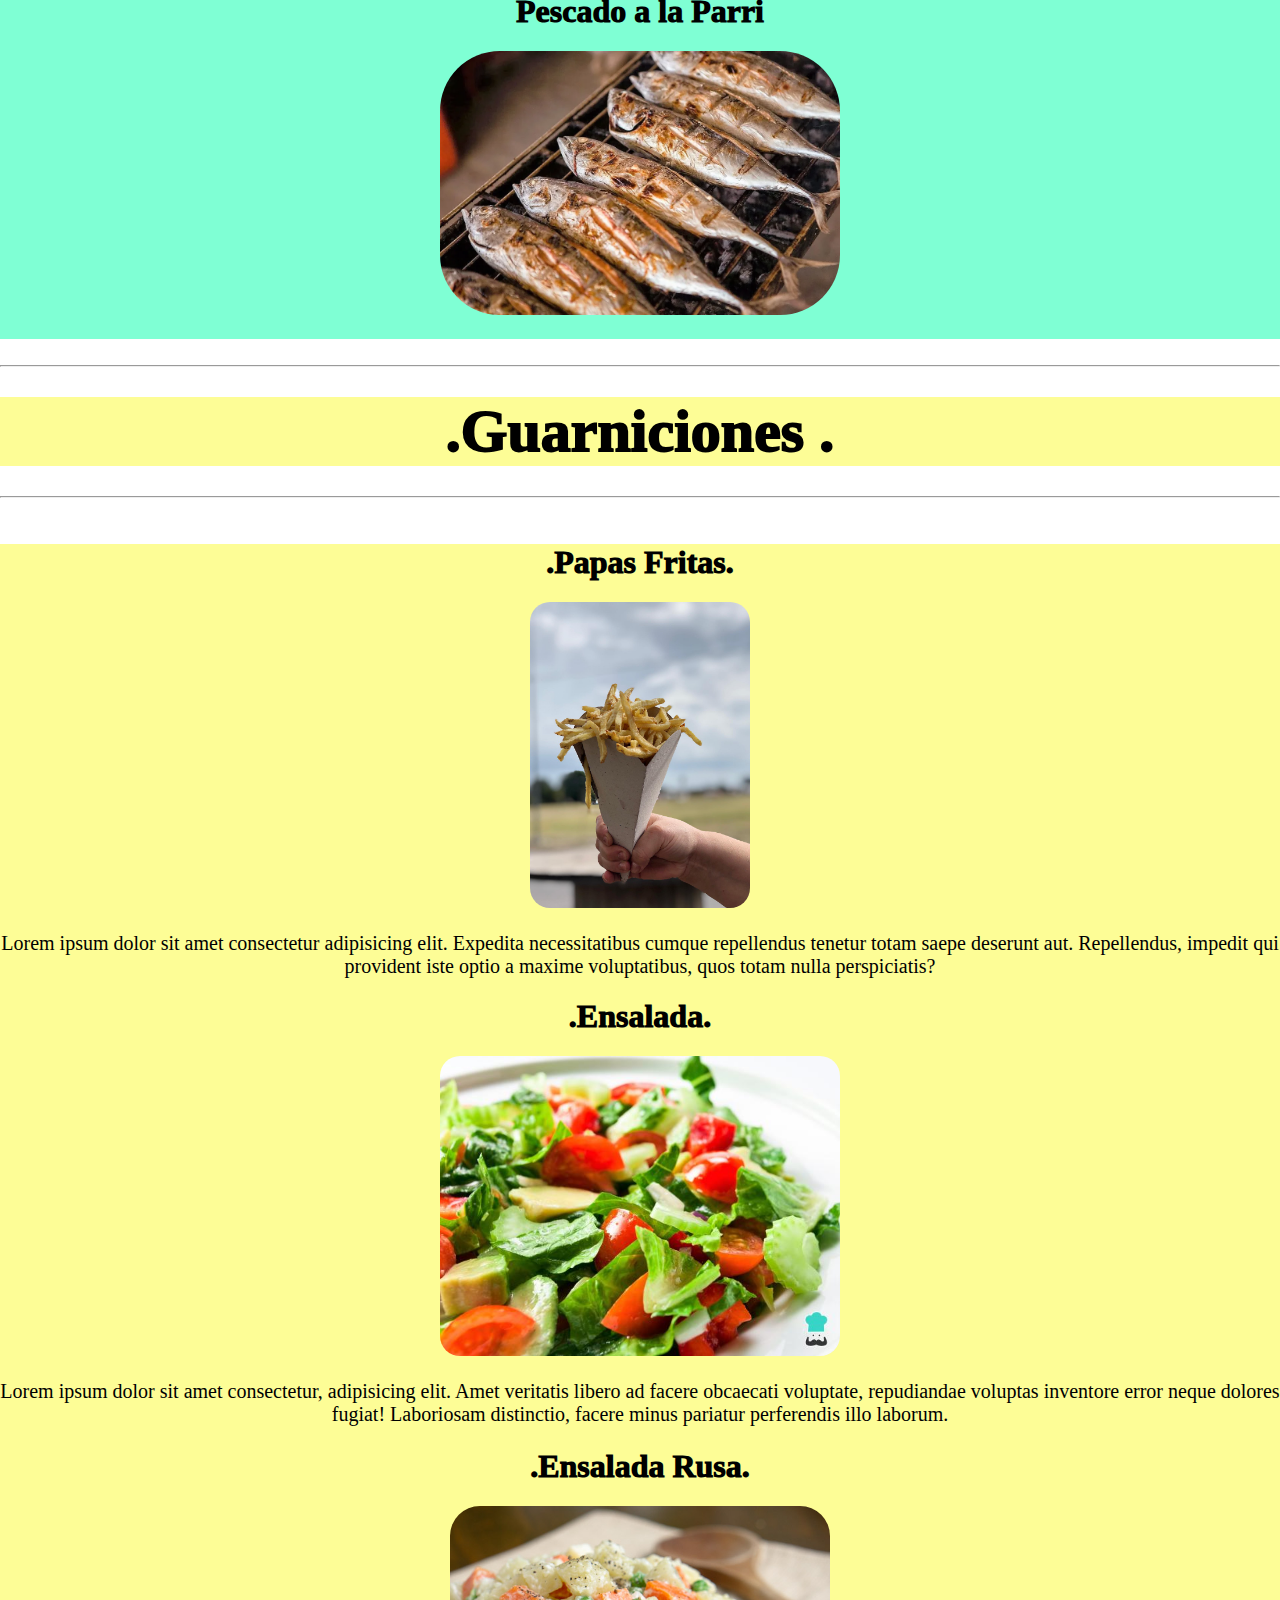
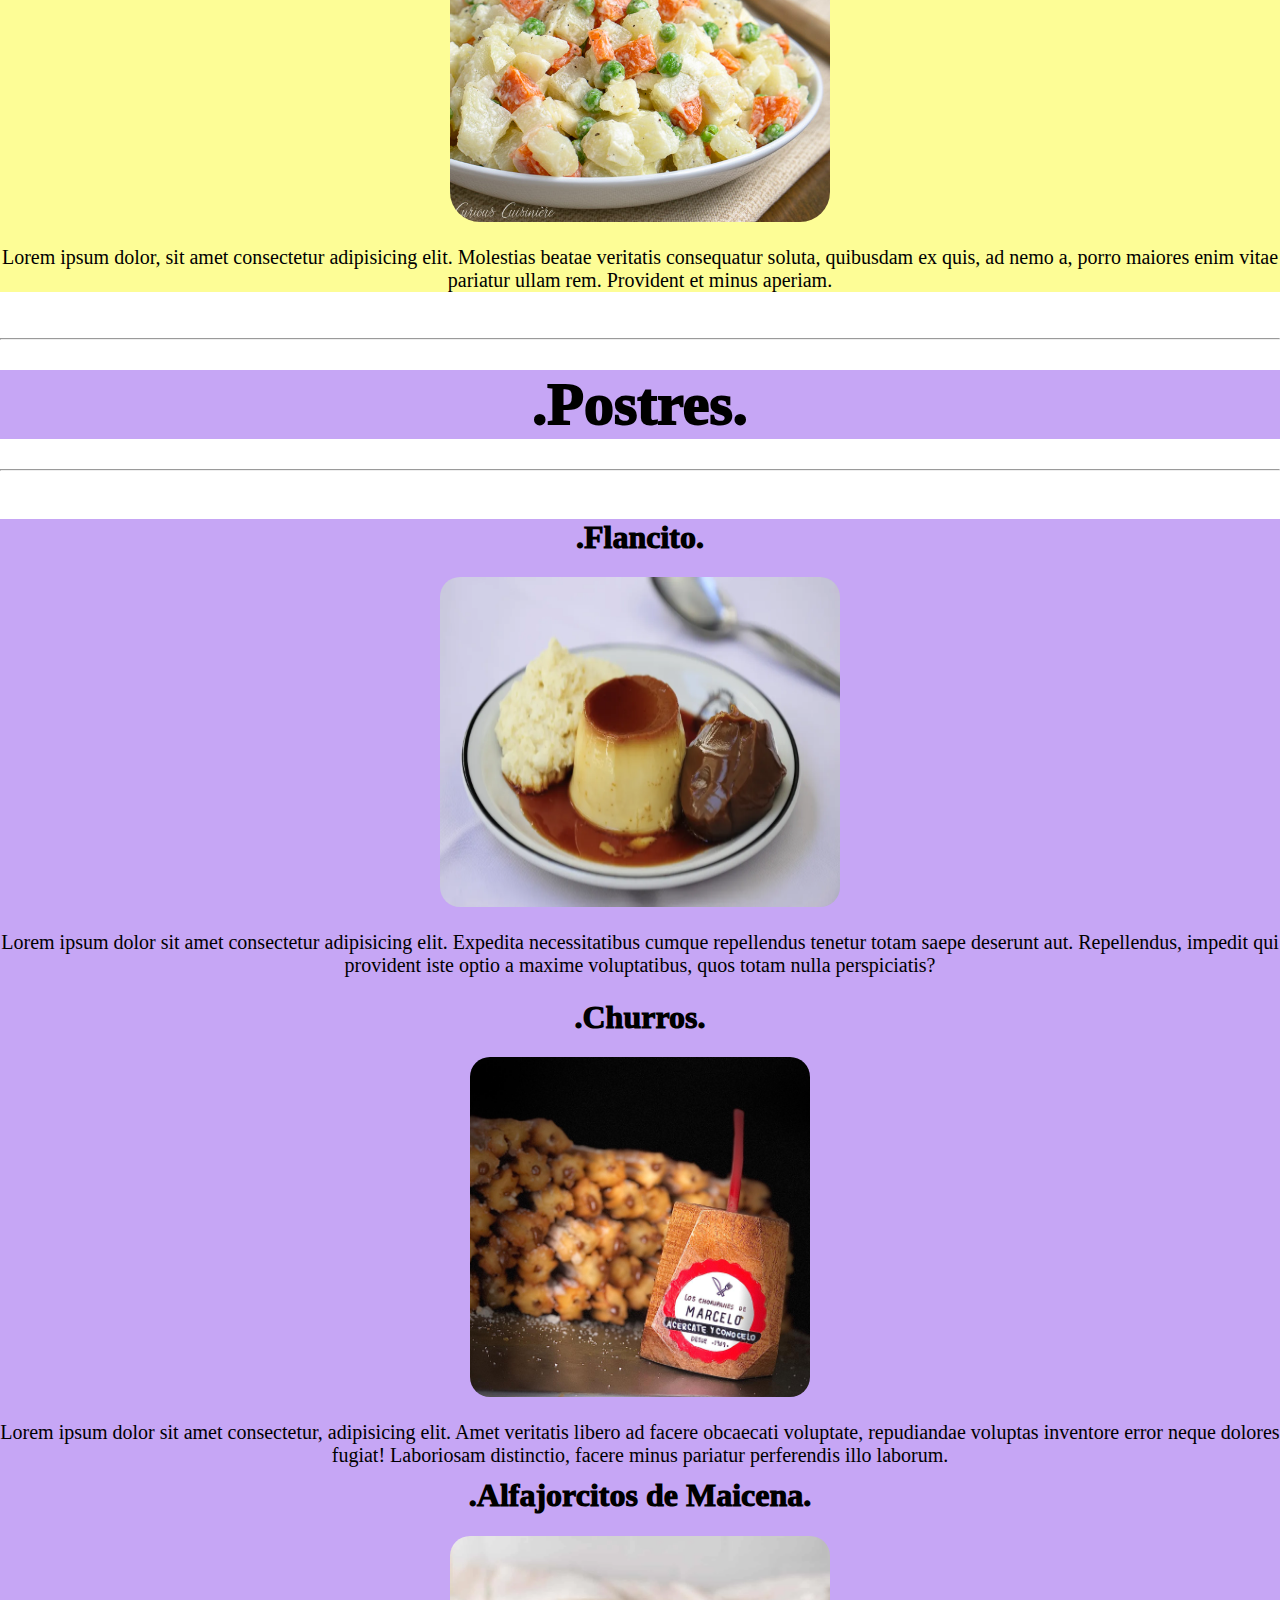
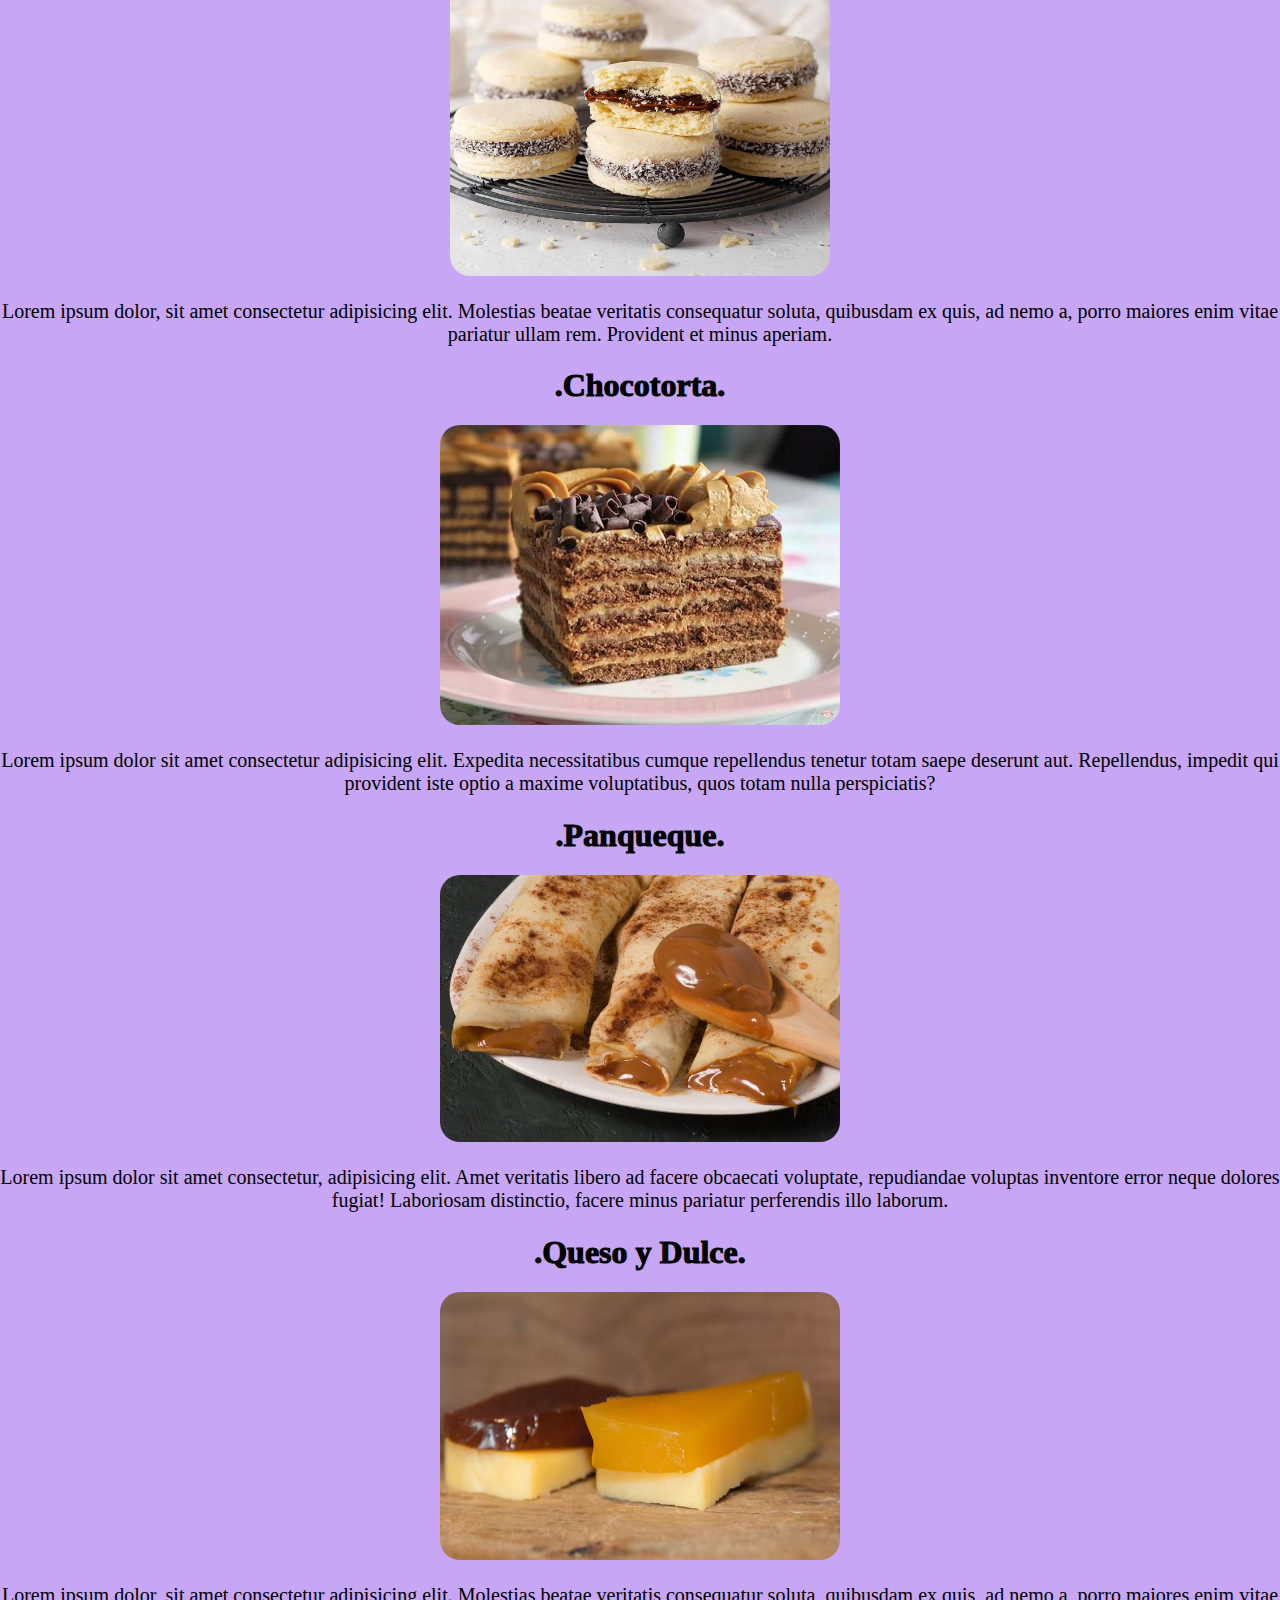
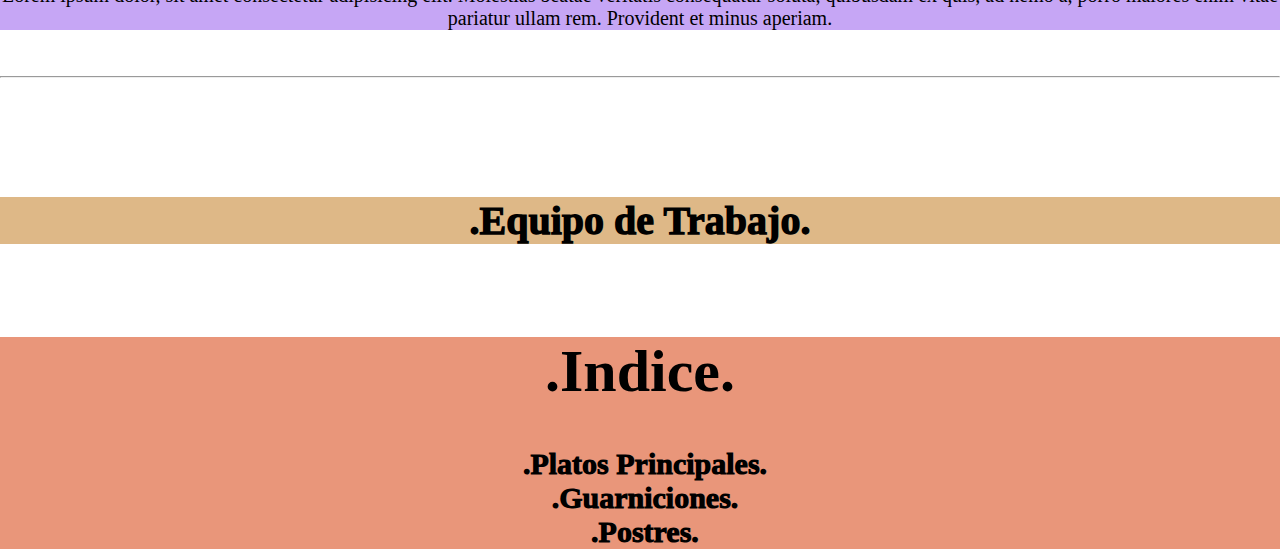
==== commit 992e9bd5: "Add files via upload" ====
--- a/index.html
+++ b/index.html
@@ -116,7 +116,7 @@
     <div class="row">
         <div class="col-md-6">
             <h1 class="empa">Empanadas</h1>
-            <img src="empa.avif" class="nadas">
+            <img src="empa.jpg" class="nadas">
         </div>
         <div class="col-md-6">
             <p>Lorem ipsum dolor sit amet, consectetur adipisicing elit. Veniam tempore accusantium eligendi, illum animi doloremque id consequatur, libero molestias debitis necessitatibus, ducimus praesentium. Eius sed voluptatibus esse temporibus vitae praesentium?
